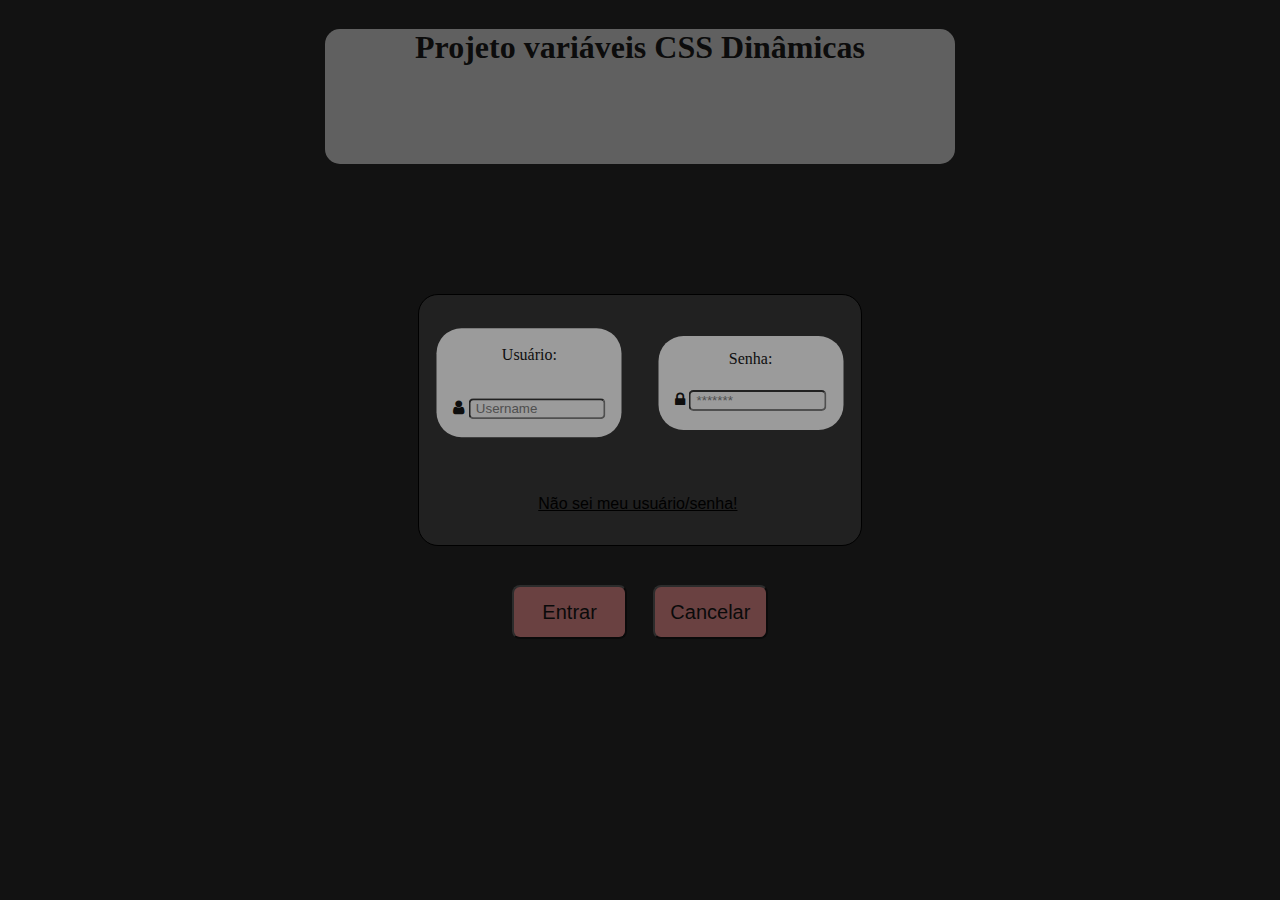
==== index.html @ 2cd1d663 "code done, everything works, but all the css must be rebuilt, it only displays properly in a determi" ====
<!DOCTYPE html>
<html lang="en">
<head>
    <meta charset="UTF-8">
    <meta name="viewport" content="width=device-width, initial-scale=1.0">
    <title> Projeto variáveis CSS Dinâmicas </title> 
    <link rel="stylesheet" href="style.css">
    <link rel="stylesheet" href="https://cdnjs.cloudflare.com/ajax/libs/font-awesome/4.7.0/css/font-awesome.min.css">
    <script src="script.js"></script>
</head>

    <body>

      <div class="containerTitulo"> 
        <h1 class="titulo">Projeto variáveis CSS Dinâmicas</h1>
      </div>  
        <div class="row" id="row">
            <div class="column">  
                <div class="container">
                    
                    <label for="usuario" class="label">Usuário:</label> <br><br>
                    <p id="avisoUsuario"></p> <br>
                    <i class="fa fa-user"></i>
                    <input type="text" id="usuario"  placeholder=" Username">
                    
                </div>
            </div>
            <div class="column">
                <div class="container">
                    <label for="senha" class="label" >Senha:</label><br><br>
                    <p class="avisoSenha" id="avisoSenha"></p>
                    <i class="fa fa-lock"></i>
                    <input type="password" id="senha"  placeholder=" *******">
                </div>
                <a onclick="naoSei()">Não sei meu usuário/senha!</a>
            </div>
            <div class="loginContainer">
                <button type="submit" onclick="login()" class="buttonLogin" id="buttonLogin">Entrar</button>
                <button type="button" onclick="cancel()" class="buttonCancel">Cancelar</button>
            </div>
        </div>
       
   

   


    
















    </body>
</html>
---- style.css ----
body{
    align-content: center;
    background-color: #121212;

}
.containerTitulo{
  background-color:#FFFFFF;
  opacity:0.33;
  margin:auto;
  width: 70vh;
  height:15vh;
  border-radius: 15px;
}
.titulo{
    text-align: center;
    text-justify: auto;
}

.row{
    background-color:rgba(94, 93, 97, 0.2);
    border: 0.5px solid black;
    border-radius:20px;
    width: 35%;
    height:250px;
    margin: 130px auto 0 auto;
    display: flex;
    
    
  }
  .column{
    flex: 50%;
    position: relative;
  }
  
  .container {
    background-color: #FFFFFF;
    opacity: 55%;
    border-radius:25px;
    position: absolute;
    text-align: center;
    top: 35%;
    left: 50%;
    transform: translate(-50%,-50%);
  }
    .label {
      max-width: 80%;
      position:absolute;
      top:25%;
      left:50%;
      transform: translate(-50%,-50%);
      text-decoration: double;
      
    }
    
    input {
      background-color: white;
      opacity: 100%;
      max-width: 70%;
      margin-bottom: 10% ;
      border-radius:5px;
      
    }
  .loginContainer{
    margin-top: 0;
    border-radius: 10px;
    width:10%;
    height:8%;
    position:absolute;
    top:53%;
    left:40%;
  }
  .buttonLogin{
    background-color:rgb(238, 136, 136);
    font-size: 20px;
    width: 90%;
    text-align: center;
    height:75%;
    border-radius: 8px;
    cursor: pointer;
    opacity: 0.4;
    transition:0.3s;
    position: absolute;
    top:150%;
    
  }
  button:hover{
    opacity:1;
  }
  .buttonCancel{
    background-color:rgb(238, 136, 136);
    font-size: 20px;
    width: 90%;
    text-align: center;
    height:75%;
    border-radius: 8px;
    cursor: pointer;
    opacity: 0.4;
    transition:0.3s;
    position: absolute;
    top:150%;
    left:110%; 
  }
  a{
    display: inline-block;
    margin-left:-46%;
    margin-top: 90%;
    text-decoration: underline;
    font-family: 'Lucida Sans', 'Lucida Sans Regular', 'Lucida Grande', 'Lucida Sans Unicode', Geneva, Verdana, sans-serif;
    opacity:100%;
  }
  a:hover{
    cursor: pointer;
  }
 p{
   margin-bottom: 0;
   color: red
 }
 .avisoSenha{
   margin-bottom: 10%;
 }
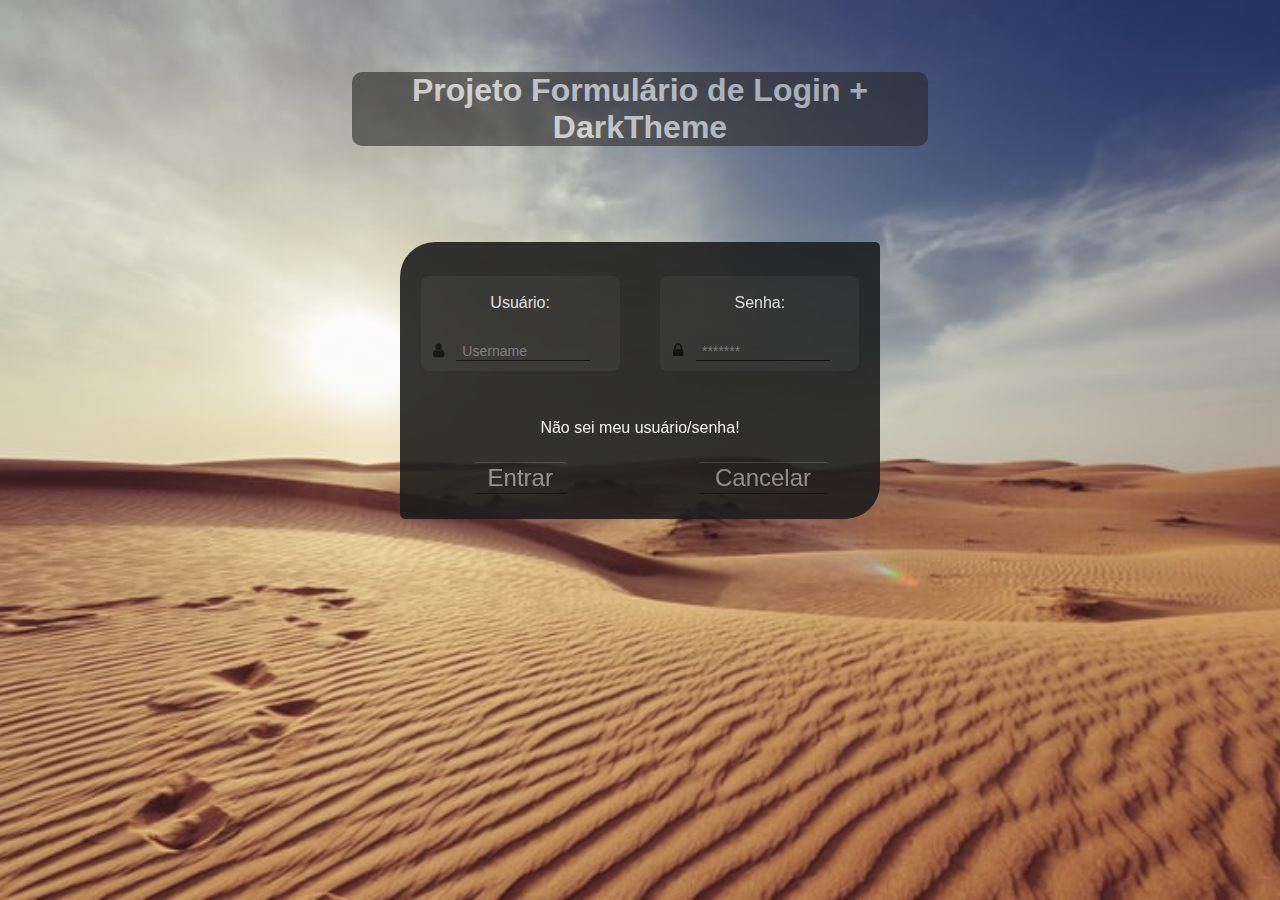
==== commit 8789ea1e: "Project done. css was entirely redone, now it works properly, but yet not in small screens." ====
--- a/index.html
+++ b/index.html
@@ -12,34 +12,41 @@
     <body>
 
       <div class="containerTitulo"> 
-        <h1 class="titulo">Projeto variáveis CSS Dinâmicas</h1>
+        <h1 class="titulo">Projeto Formulário de Login + DarkTheme</h1>
       </div>  
-        <div class="row" id="row">
+        <div class="containerInterface" id="row">
             <div class="column">  
                 <div class="container">
-                    
-                    <label for="usuario" class="label">Usuário:</label> <br><br>
-                    <p id="avisoUsuario"></p> <br>
+                    <br>
+                    <label for="usuario" >Usuário:</label> <br>
+                    <p id="avisoUsuario" class="aviso"></p> 
                     <i class="fa fa-user"></i>
-                    <input type="text" id="usuario"  placeholder=" Username">
+                    <input type="text" class="input" id="usuario" placeholder=" Username">
                     
                 </div>
             </div>
             <div class="column">
                 <div class="container">
-                    <label for="senha" class="label" >Senha:</label><br><br>
-                    <p class="avisoSenha" id="avisoSenha"></p>
+                    <br>
+                    <label for="senha"  >Senha:</label><br>
+                    <p class="aviso" id="avisoSenha"></p>
                     <i class="fa fa-lock"></i>
                     <input type="password" id="senha"  placeholder=" *******">
                 </div>
-                <a onclick="naoSei()">Não sei meu usuário/senha!</a>
             </div>
-            <div class="loginContainer">
-                <button type="submit" onclick="login()" class="buttonLogin" id="buttonLogin">Entrar</button>
-                <button type="button" onclick="cancel()" class="buttonCancel">Cancelar</button>
+                <div class="containerNaoSei">
+                    <a onclick="naoSei()">Não sei meu usuário/senha!</a>
+                </div>
+            <div class="buttonsContainer">
+                <div class="containerButtonLogin">
+                    <button type="submit" onclick="login()" class="buttonLogin" id="buttonLogin">Entrar</button>
+                </div>
+                <div class="containerButtonCancel">    
+                    <button type="button" onclick="cancel()" class="buttonCancel">Cancelar</button>
+                </div>    
             </div>
         </div>
-       
+    
    
 
    
@@ -58,9 +65,5 @@
 
 
 
-
-
-
-
     </body>
 </html>--- a/style.css
+++ b/style.css
@@ -1,122 +1,143 @@
+html{
+    
+    display: flex;
+    justify-content: center;
+    font-family: -apple-system, BlinkMacSystemFont, 'Segoe UI', Roboto, Oxygen, Ubuntu, Cantarell, 'Open Sans', 'Helvetica Neue', sans-serif;
+    
+    }
 
-
+:root{
+    --fundo: #1e1e1e;
+    --superficie:#292929;
+    --texto: #e1e1e1;
+    --textoleve: #a1a1a1;
+}
 body{
-    align-content: center;
-    background-color: #121212;
-
-}
-.containerTitulo{
-  background-color:#FFFFFF;
-  opacity:0.33;
-  margin:auto;
-  width: 70vh;
-  height:15vh;
-  border-radius: 15px;
-}
-.titulo{
-    text-align: center;
-    text-justify: auto;
+    background-image: url("images/desert.jpg");
+    background-repeat: no-repeat;
+    background-size: cover;
+    background-attachment: fixed;
+    background-position: bottom center;
+    overflow: hidden ;
 }
 
-.row{
-    background-color:rgba(94, 93, 97, 0.2);
-    border: 0.5px solid black;
-    border-radius:20px;
-    width: 35%;
-    height:250px;
-    margin: 130px auto 0 auto;
-    display: flex;
+        .containerTitulo{   
+            text-align: center;
+            margin: 10% auto;
+            
+        }
+            .titulo{
+                font-family: -apple-system, BlinkMacSystemFont, 'Segoe UI', Roboto, Oxygen, Ubuntu, Cantarell, 'Open Sans', 'Helvetica Neue', sans-serif;
+                background-color: var(--superficie);
+                width: 90%;
+                border-radius: 10px;
+                color:var(--texto);
+                opacity:0.6;
+                margin: auto;
+            }
+    
+        .containerInterface{
+            background-color: var(--fundo);
+            border-radius:35px 5px 35px 5px;
+            display: grid;
+            grid-template-columns: 1fr 1fr;
+            grid-template-rows: 2fr auto 1fr;
+            margin: 15% auto;
+            width: 75%;
+            height: 55%;
+            opacity: 0.9;
+        
+        }
+            .column{
+                width: fit-content;
+                justify-self: center;
+                align-self: center;
+            }
+                .container{
+                    background-color: var(--superficie);
+                    border-radius: 8px;
+                    width: fit-content;
+                    display: inline-block;
+                    text-align: center;
+                   
+                }
+    
+                    label{
+                        color: var(--texto);
+                        margin-bottom: 10%;
+                    }
+    
+                    .aviso{
+                        color: var(--textoleve);
+                        margin-bottom: 15%;
+                    }
+
+                    i{
+                        width: 14px;
+                        height: 14px;
+                        position: relative;
+                        ;
+                    }
+    
+                    input{ 
+                        
+                        margin-bottom: 5%;
+                        margin-right: 15%;
+                        background-color: transparent;
+                        border-right: transparent;
+                        border-left: transparent;
+                        border-top: transparent;
+                        border-bottom: 1px solid black;
+                        float:right;
+                        width:65%;
+                        font-size: 14px;
+                        color: var(--texto);
+                    }
     
     
-  }
-  .column{
-    flex: 50%;
-    position: relative;
-  }
-  
-  .container {
-    background-color: #FFFFFF;
-    opacity: 55%;
-    border-radius:25px;
-    position: absolute;
-    text-align: center;
-    top: 35%;
-    left: 50%;
-    transform: translate(-50%,-50%);
-  }
-    .label {
-      max-width: 80%;
-      position:absolute;
-      top:25%;
-      left:50%;
-      transform: translate(-50%,-50%);
-      text-decoration: double;
-      
-    }
-    
-    input {
-      background-color: white;
-      opacity: 100%;
-      max-width: 70%;
-      margin-bottom: 10% ;
-      border-radius:5px;
-      
-    }
-  .loginContainer{
-    margin-top: 0;
-    border-radius: 10px;
-    width:10%;
-    height:8%;
-    position:absolute;
-    top:53%;
-    left:40%;
-  }
-  .buttonLogin{
-    background-color:rgb(238, 136, 136);
-    font-size: 20px;
-    width: 90%;
-    text-align: center;
-    height:75%;
-    border-radius: 8px;
-    cursor: pointer;
-    opacity: 0.4;
-    transition:0.3s;
-    position: absolute;
-    top:150%;
-    
-  }
-  button:hover{
-    opacity:1;
-  }
-  .buttonCancel{
-    background-color:rgb(238, 136, 136);
-    font-size: 20px;
-    width: 90%;
-    text-align: center;
-    height:75%;
-    border-radius: 8px;
-    cursor: pointer;
-    opacity: 0.4;
-    transition:0.3s;
-    position: absolute;
-    top:150%;
-    left:110%; 
-  }
-  a{
-    display: inline-block;
-    margin-left:-46%;
-    margin-top: 90%;
-    text-decoration: underline;
-    font-family: 'Lucida Sans', 'Lucida Sans Regular', 'Lucida Grande', 'Lucida Sans Unicode', Geneva, Verdana, sans-serif;
-    opacity:100%;
-  }
-  a:hover{
-    cursor: pointer;
-  }
- p{
-   margin-bottom: 0;
-   color: red
- }
- .avisoSenha{
-   margin-bottom: 10%;
- }+            .containerNaoSei{
+                grid-column: 1/3;
+                justify-self: center;
+                margin-top: 3%;
+                }    
+                    a{
+                        color: whitesmoke;  
+                    }
+                    a:hover{
+                        cursor: pointer;
+                    }
+            
+            .buttonsContainer{
+                 grid-column:1/3;
+                 display:grid; 
+                }   
+                    .containerButtonLogin{
+                        grid-column: 1/2;
+                        justify-self: center;
+                        align-self: center;
+                        
+                    }
+                    .containerButtonCancel{
+                        grid-column: 2/3;
+                        justify-self: center;
+                        align-self: center;
+                    }
+                        button{
+                        color:var(--texto);
+                        background-color:transparent ;
+                        border-radius: 3px;
+                        border-width: 1px 0px 1px 0px;
+                        width: 120%;
+                        font-size: 24px;
+                        opacity:0.6;
+                        transition: 0.5s;
+                        }
+                        button:hover{
+                            opacity:0.9;
+                            background-color: var(--texto);
+                            cursor:pointer ;
+                            color: var(--superficie);
+                        }
+                        :focus{
+                            outline: none ;
+                        }